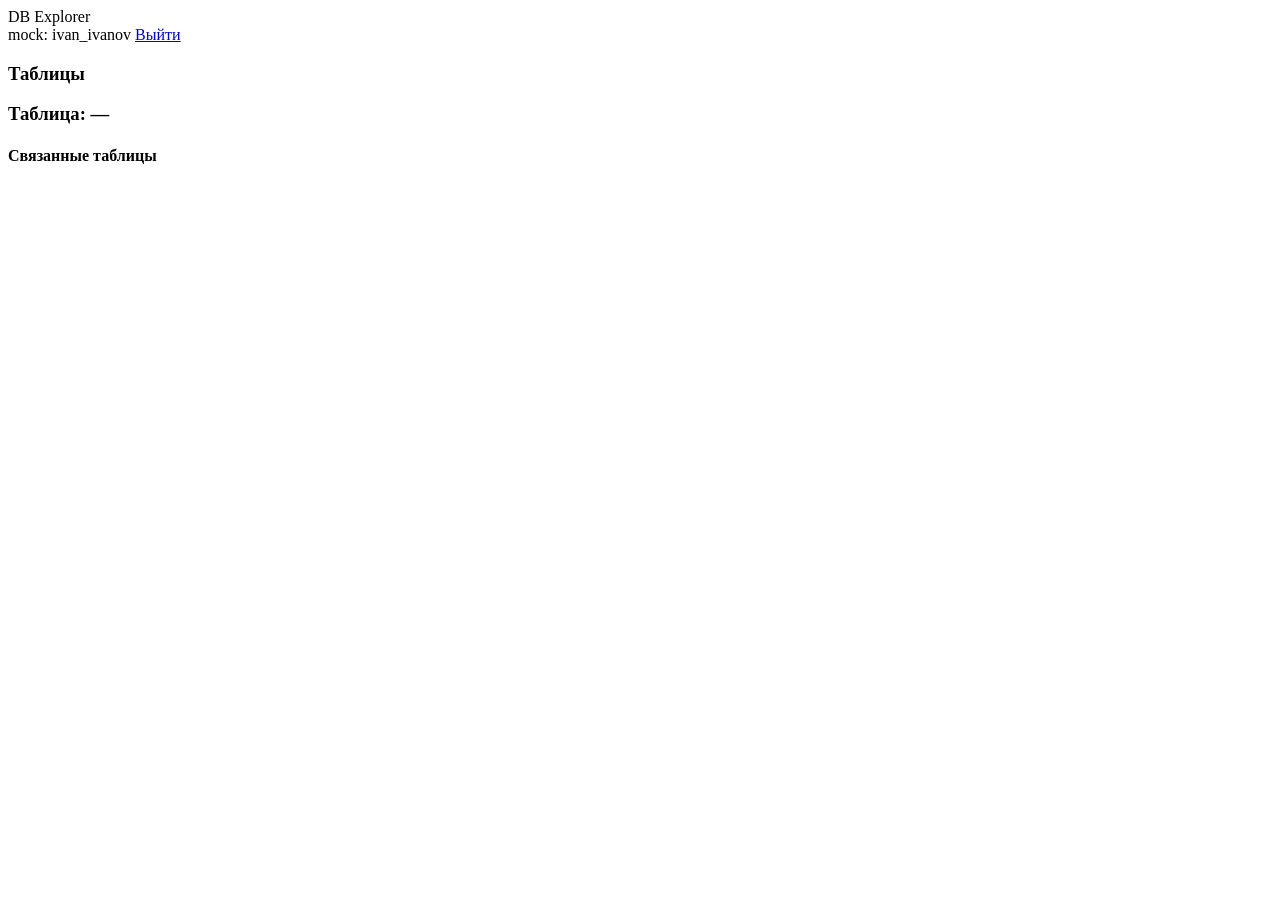
==== web/templates/index.html @ 9447a798 "feat: added html/css/js, filled the database with test data" ====
<!doctype html>
<html lang="ru">
<head>
  <meta charset="utf-8" />
  <meta name="viewport" content="width=device-width,initial-scale=1" />
  <link rel="stylesheet" href="/static/styles.css">
  <title>DB Explorer (Mock)</title>
</head>
<body>
  <header class="topbar">
    <div class="brand">DB Explorer</div>
    <div class="userbox">
      <span id="currentUser">mock: ivan_ivanov</span>
      <a href="/login">Выйти</a>
    </div>
  </header>

  <main class="layout">
    <section class="tables">
      <h3>Таблицы</h3>
      <div id="tablesList" class="tablesList"></div>
    </section>

    <section class="content">
      <h3 id="activeTitle">Таблица: —</h3>
      <div id="activeTable" class="grid"></div>

      <h4>Связанные таблицы</h4>
      <div id="neighbors" class="neighbors"></div>
    </section>
  </main>

  <script src="/static/app.js"></script>
</body>
</html>
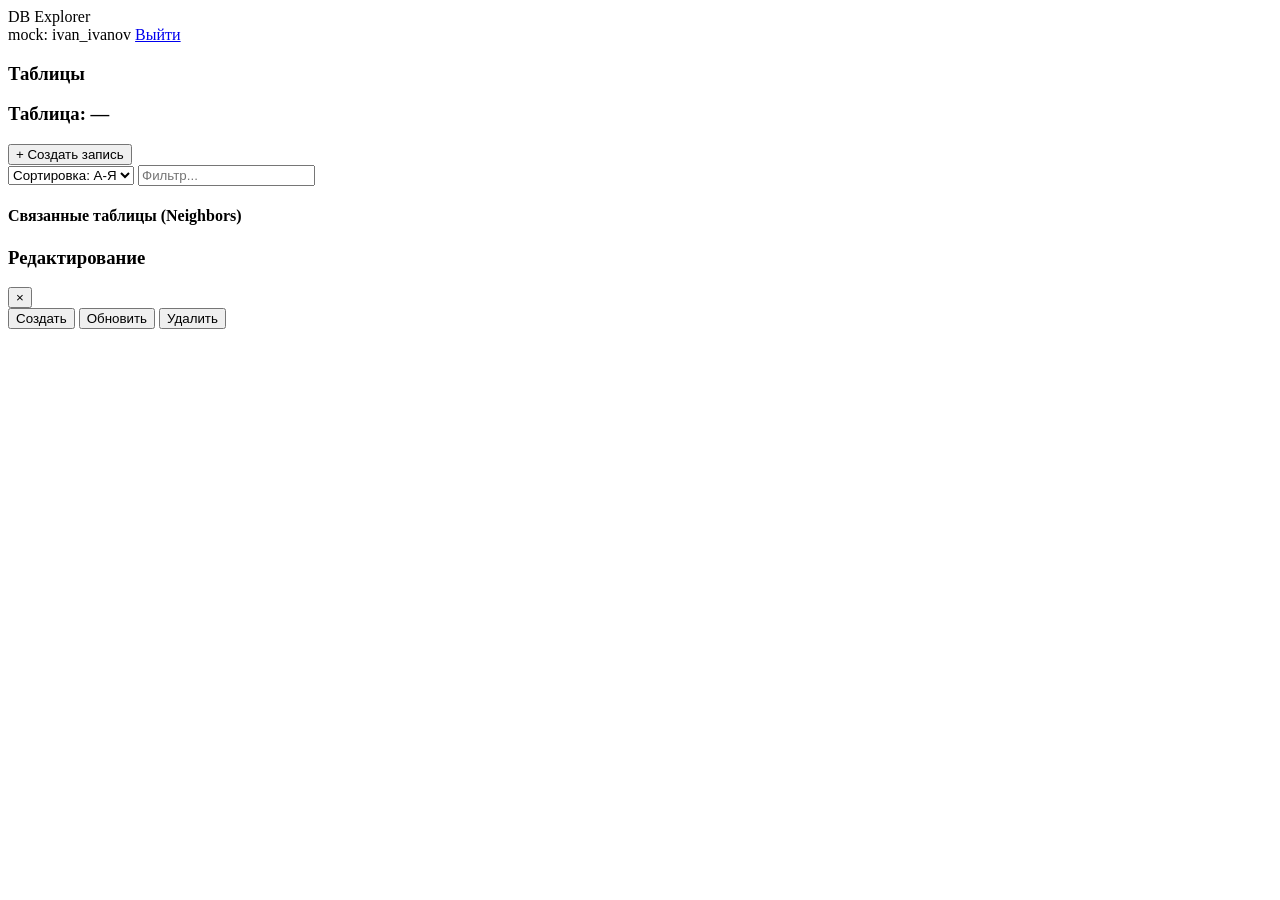
==== commit d63e8d77: "fix: множественные правки модели бд и слоя репозитория" ====
--- a/web/templates/index.html
+++ b/web/templates/index.html
@@ -11,24 +11,57 @@
     <div class="brand">DB Explorer</div>
     <div class="userbox">
       <span id="currentUser">mock: ivan_ivanov</span>
-      <a href="/login">Выйти</a>
+      <a href="/login" class="logout-link">Выйти</a>
     </div>
   </header>
 
   <main class="layout">
-    <section class="tables">
+    <section class="sidebar">
       <h3>Таблицы</h3>
       <div id="tablesList" class="tablesList"></div>
     </section>
 
     <section class="content">
-      <h3 id="activeTitle">Таблица: —</h3>
-      <div id="activeTable" class="grid"></div>
+      <div class="panel-header">
+        <h3 id="activeTitle">Таблица: —</h3>
+      </div>
+      
+      <!-- Панель инструментов для активной таблицы -->
+      <div class="toolbar" id="mainToolbar">
+        <button class="btn btn-primary" onclick="openModal('CREATE')">+ Создать запись</button>
+        <div class="toolbar-group">
+            <select class="input-select" id="sortSelect" onchange="applySort()">
+                <option value="asc">Сортировка: А-Я</option>
+                <option value="desc">Сортировка: Я-А</option>
+            </select>
+            <input type="text" class="input-text" id="filterInput" placeholder="Фильтр..." oninput="applyFilter()">
+        </div>
+      </div>
 
-      <h4>Связанные таблицы</h4>
-      <div id="neighbors" class="neighbors"></div>
+      <div id="activeTable" class="grid-container"></div>
+
+      <h4 class="section-title">Связанные таблицы (Neighbors)</h4>
+      <div id="neighbors" class="neighbors-grid"></div>
     </section>
   </main>
+
+  <!-- Модальное окно -->
+  <div id="modalOverlay" class="modal-overlay hidden">
+    <div class="modal">
+      <div class="modal-header">
+        <h3 id="modalTitle">Редактирование</h3>
+        <button class="close-btn" onclick="closeModal()">×</button>
+      </div>
+      <div class="modal-body" id="modalFormFields">
+        <!-- Поля генерируются JS -->
+      </div>
+      <div class="modal-footer">
+        <button class="btn btn-success" onclick="mockAction('CREATE')">Создать</button>
+        <button class="btn btn-warning" onclick="mockAction('UPDATE')">Обновить</button>
+        <button class="btn btn-danger" onclick="mockAction('DELETE')">Удалить</button>
+      </div>
+    </div>
+  </div>
 
   <script src="/static/app.js"></script>
 </body>
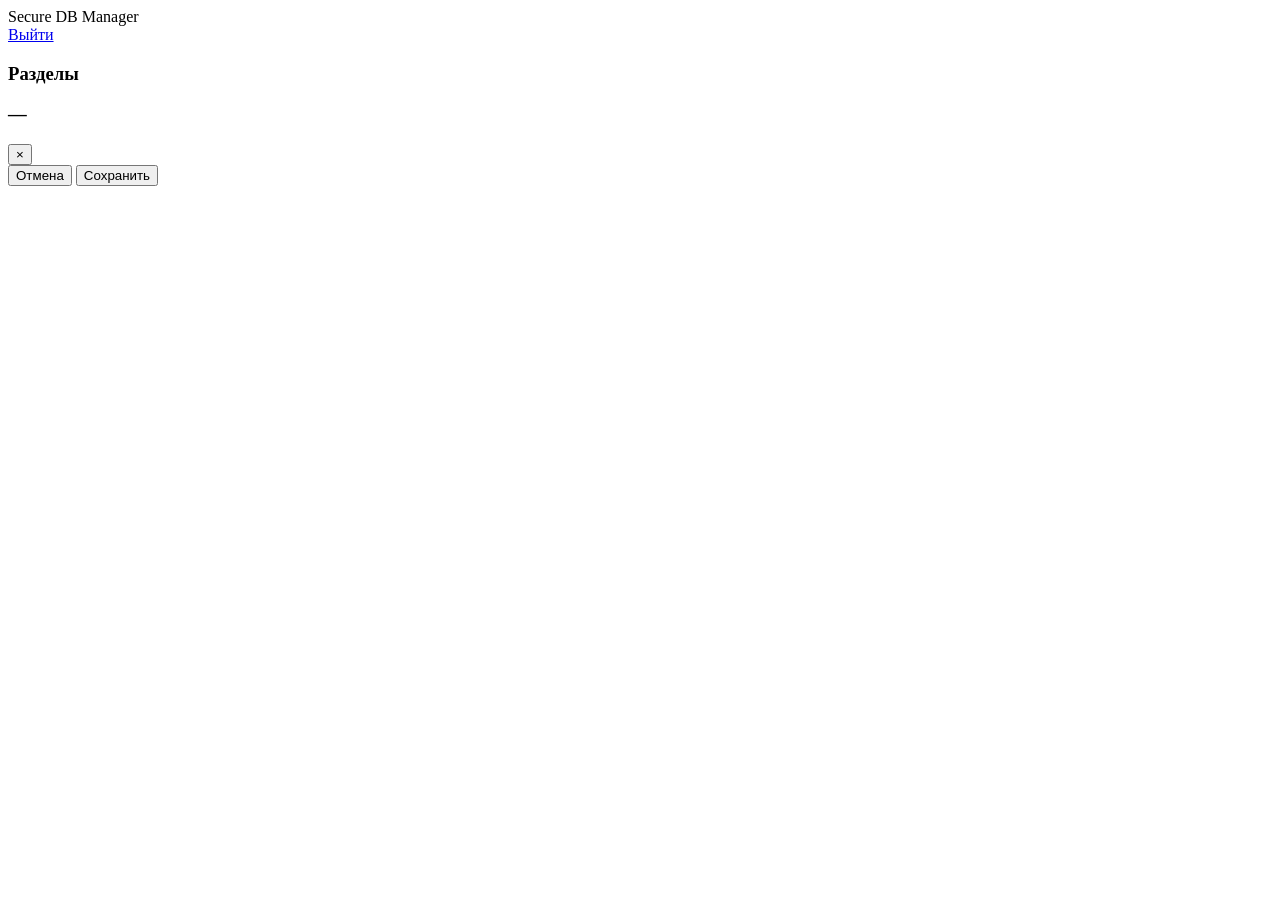
==== commit a416239c: "feat: добавлен весь необходимый фронт" ====
--- a/web/templates/index.html
+++ b/web/templates/index.html
@@ -4,61 +4,55 @@
   <meta charset="utf-8" />
   <meta name="viewport" content="width=device-width,initial-scale=1" />
   <link rel="stylesheet" href="/static/styles.css">
-  <title>DB Explorer (Mock)</title>
+  <title>Secure DB Manager</title>
 </head>
 <body>
   <header class="topbar">
-    <div class="brand">DB Explorer</div>
+    <div class="brand">Secure DB Manager</div>
     <div class="userbox">
-      <span id="currentUser">mock: ivan_ivanov</span>
-      <a href="/login" class="logout-link">Выйти</a>
+      <span id="currentUser"></span>
+      <a href="#" id="logoutLink" class="logout-link">Выйти</a>
     </div>
   </header>
 
   <main class="layout">
     <section class="sidebar">
-      <h3>Таблицы</h3>
-      <div id="tablesList" class="tablesList"></div>
+      <h3>Разделы</h3>
+      <div id="tablesList"></div>
     </section>
 
     <section class="content">
       <div class="panel-header">
-        <h3 id="activeTitle">Таблица: —</h3>
+        <h3 id="activeTitle">—</h3>
       </div>
-      
-      <!-- Панель инструментов для активной таблицы -->
-      <div class="toolbar" id="mainToolbar">
-        <button class="btn btn-primary" onclick="openModal('CREATE')">+ Создать запись</button>
+      <div id="toolbar" class="toolbar" style="display:none">
+        <div id="toolbarFilters" class="toolbar-group"></div>
         <div class="toolbar-group">
-            <select class="input-select" id="sortSelect" onchange="applySort()">
-                <option value="asc">Сортировка: А-Я</option>
-                <option value="desc">Сортировка: Я-А</option>
-            </select>
-            <input type="text" class="input-text" id="filterInput" placeholder="Фильтр..." oninput="applyFilter()">
+          <button id="btnCreate" class="btn btn-primary" style="display:none">+ Создать</button>
         </div>
       </div>
-
+      <div id="statusMsg" class="empty-state" style="display:none"></div>
       <div id="activeTable" class="grid-container"></div>
-
-      <h4 class="section-title">Связанные таблицы (Neighbors)</h4>
-      <div id="neighbors" class="neighbors-grid"></div>
+      <div id="pagination" class="pagination-bar" style="display:none">
+        <button id="btnPrev" class="btn btn-xs">← Назад</button>
+        <span id="pageInfo" class="page-info"></span>
+        <button id="btnNext" class="btn btn-xs">Вперёд →</button>
+      </div>
     </section>
   </main>
 
-  <!-- Модальное окно -->
-  <div id="modalOverlay" class="modal-overlay hidden">
+  <!-- Modal -->
+  <div id="modal" class="modal-overlay hidden">
     <div class="modal">
       <div class="modal-header">
-        <h3 id="modalTitle">Редактирование</h3>
+        <h3 id="modalTitle"></h3>
         <button class="close-btn" onclick="closeModal()">×</button>
       </div>
-      <div class="modal-body" id="modalFormFields">
-        <!-- Поля генерируются JS -->
-      </div>
+      <div class="modal-body" id="modalBody"></div>
+      <div id="modalError" class="modal-error"></div>
       <div class="modal-footer">
-        <button class="btn btn-success" onclick="mockAction('CREATE')">Создать</button>
-        <button class="btn btn-warning" onclick="mockAction('UPDATE')">Обновить</button>
-        <button class="btn btn-danger" onclick="mockAction('DELETE')">Удалить</button>
+        <button class="btn" onclick="closeModal()">Отмена</button>
+        <button class="btn btn-primary" id="modalSave" onclick="doModalSave()">Сохранить</button>
       </div>
     </div>
   </div>
